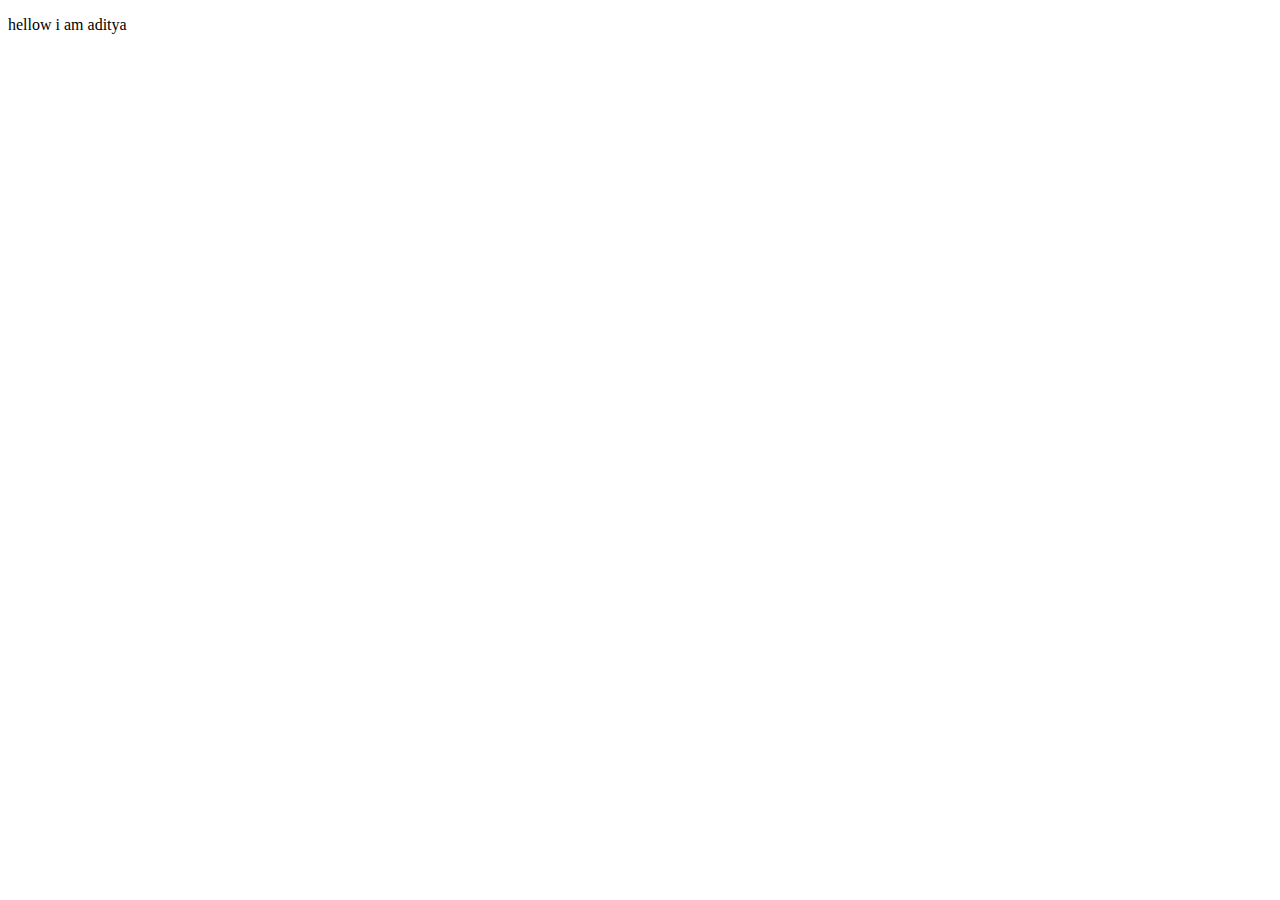
==== index2.html @ 98da0eef "added new html file" ====
<!DOCTYPE html>
<html lang="en">
<head>
    <meta charset="UTF-8">
    <meta name="viewport" content="width=device-width, initial-scale=1.0">
    <title>Document</title>
</head>
<body>
    <p>hellow i am aditya</p>
</body>
</html>
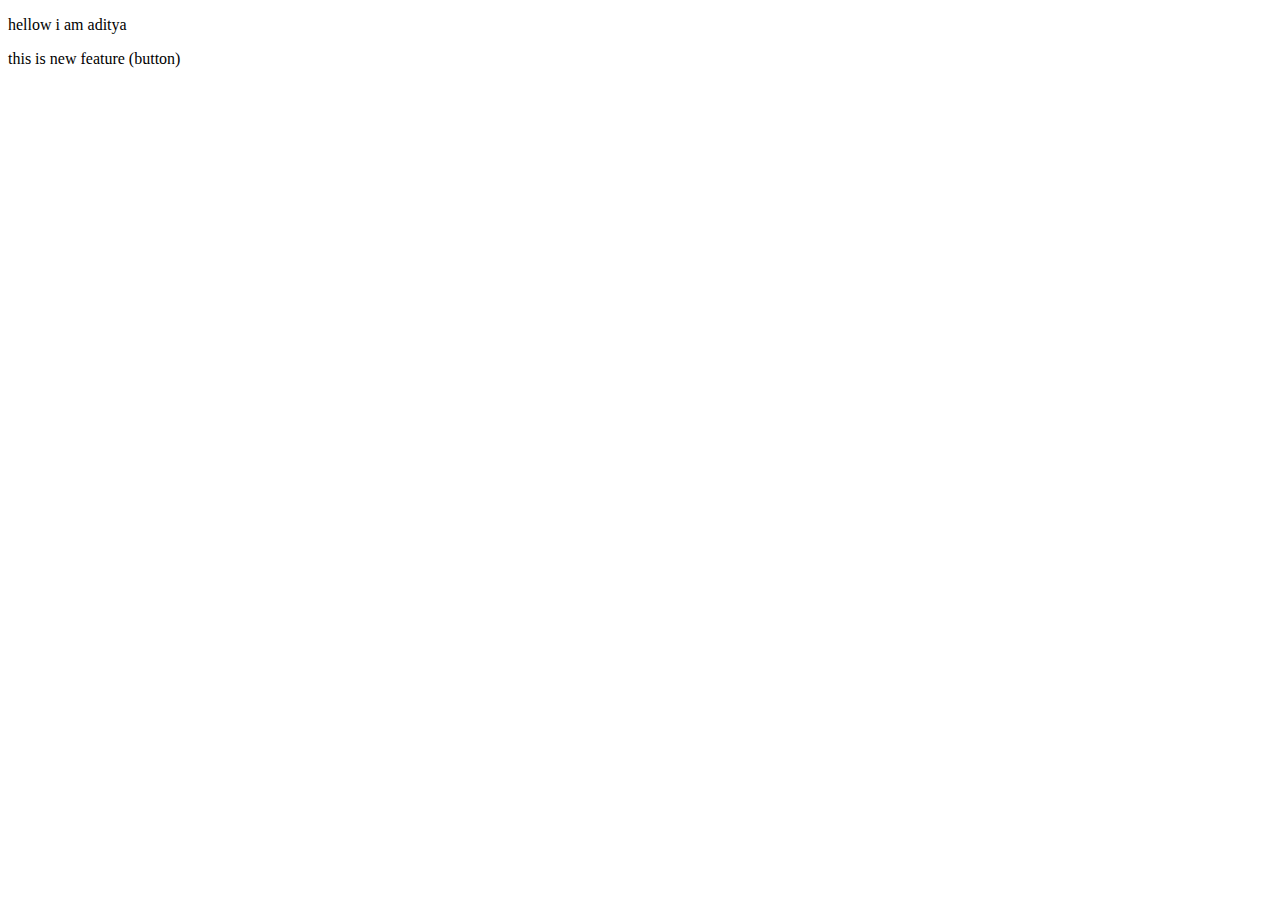
==== commit 11a70009: "Add button" ====
--- a/index2.html
+++ b/index2.html
@@ -7,5 +7,6 @@
 </head>
 <body>
     <p>hellow i am aditya</p>
+    <p>this is new feature (button)</p>
 </body>
 </html>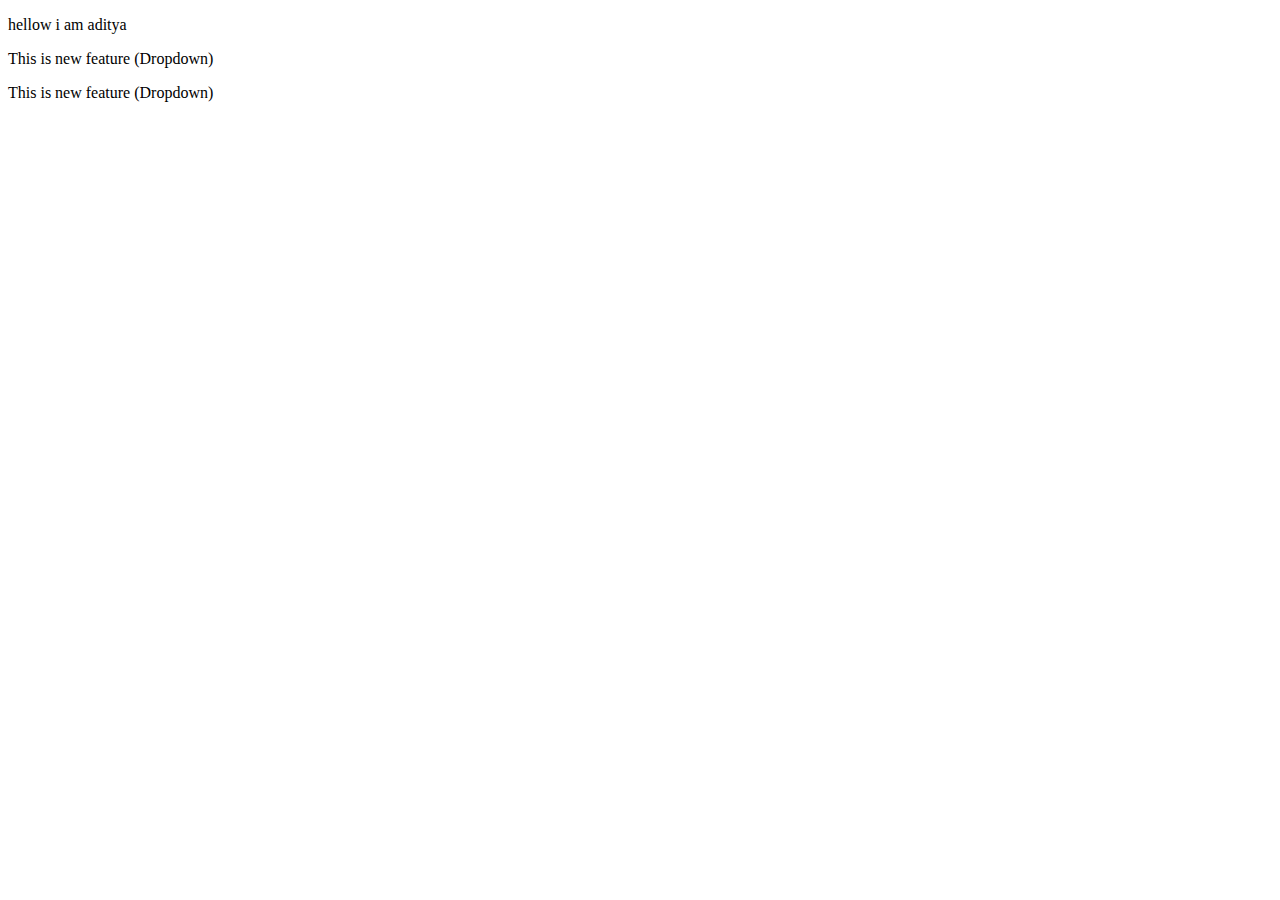
==== commit 165762df: "Add dropdown" ====
--- a/index2.html
+++ b/index2.html
@@ -7,6 +7,7 @@
 </head>
 <body>
     <p>hellow i am aditya</p>
-    <p>this is new feature (button)</p>
+    <p>This is new feature (Dropdown)</p>
+    <p>This is new feature (Dropdown)</p>
 </body>
 </html>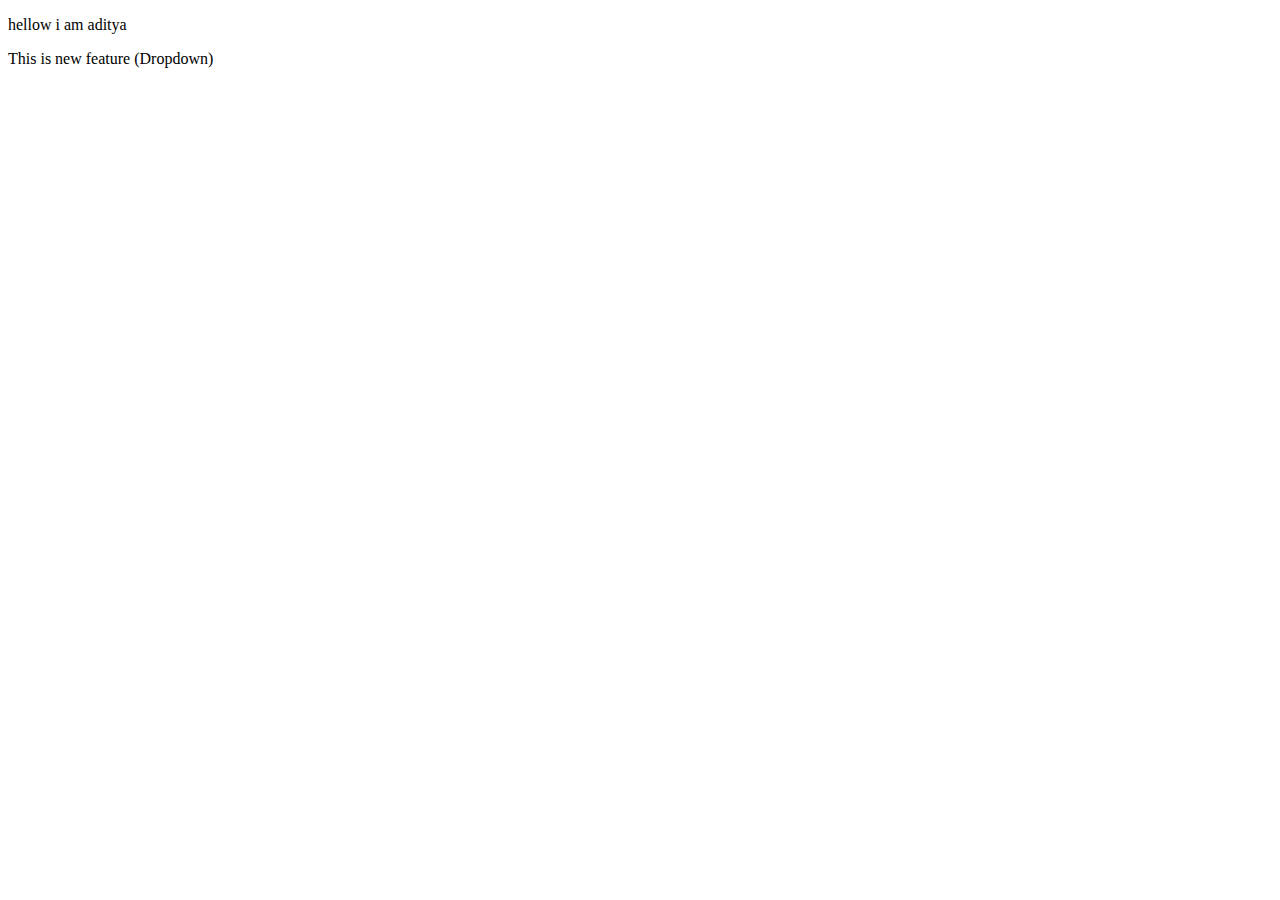
==== commit 08e455a6: "/" ====
--- a/index2.html
+++ b/index2.html
@@ -8,6 +8,5 @@
 <body>
     <p>hellow i am aditya</p>
     <p>This is new feature (Dropdown)</p>
-    <p>This is new feature (Dropdown)</p>
 </body>
 </html>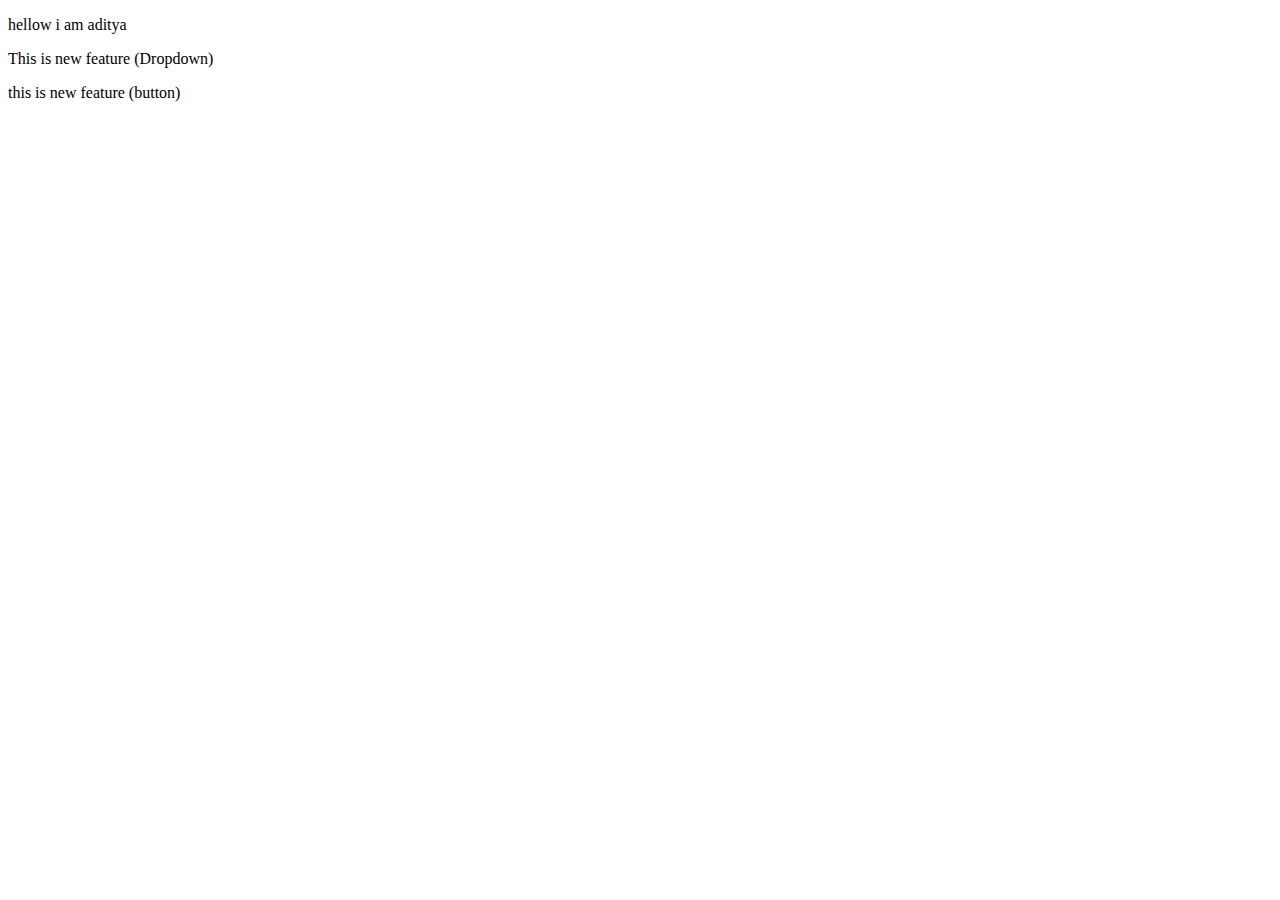
==== commit d188b7aa: "addded" ====
--- a/index2.html
+++ b/index2.html
@@ -8,5 +8,6 @@
 <body>
     <p>hellow i am aditya</p>
     <p>This is new feature (Dropdown)</p>
+    <p>this is new feature (button)</p>
 </body>
 </html>